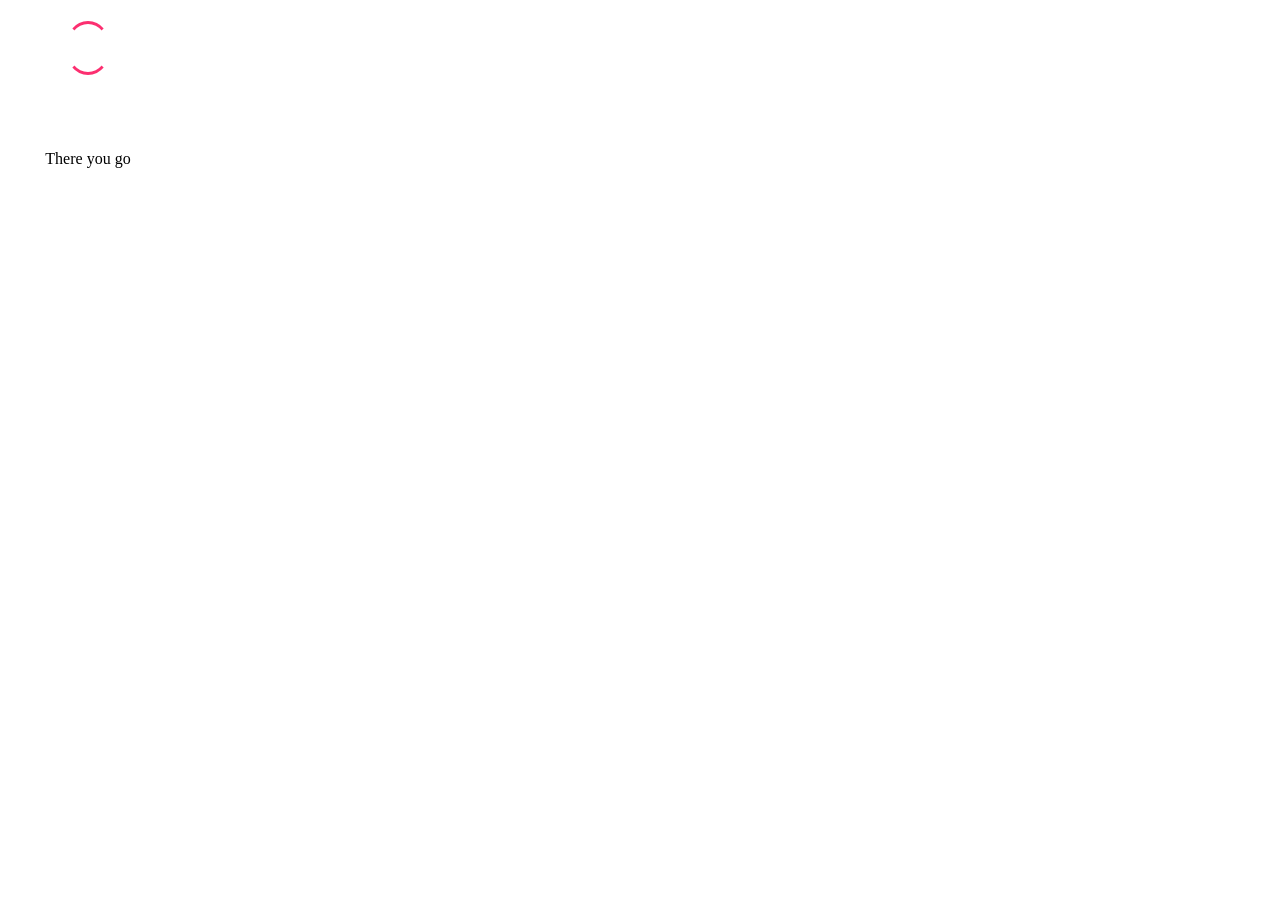
==== popup.html @ ecffba9a "Extension page complete" ====
<!DOCTYPE html>
<html>

<head>
    <link rel="stylesheet" href="popup.css">
</head>

<body>
    <div id="imageContainer">
        <div id="loading"></div>
    </div>
    <div>There you go</div>
</body>
<script src="popup.js"></script>

</html>
---- popup.css ----
body{
    width: 10em;
    height: 10em;
    display: flex;
    align-items: center;
    justify-content: space-between;
    flex-direction: column;
}
#imageContainer{
    width: 5em;
    height: 5em;
    display: flex;
    align-items: center;
    justify-content: center;
}
#loading {
  width: 2.5em;
  height: 3em;
  border: 3px solid transparent;
  border-top-color: #fc2f70;
  border-bottom-color: #fc2f70;
  border-radius: 50%;
  animation: spin-stretch 2s ease infinite;
}

@keyframes spin-stretch {
  50% {
    transform: rotate(360deg) scale(0.4, 0.33);
    /* border-width: 8px; */
  }
  100% {
    transform: rotate(720deg) scale(1, 1);
    /* border-width: 3px; */
  }
}
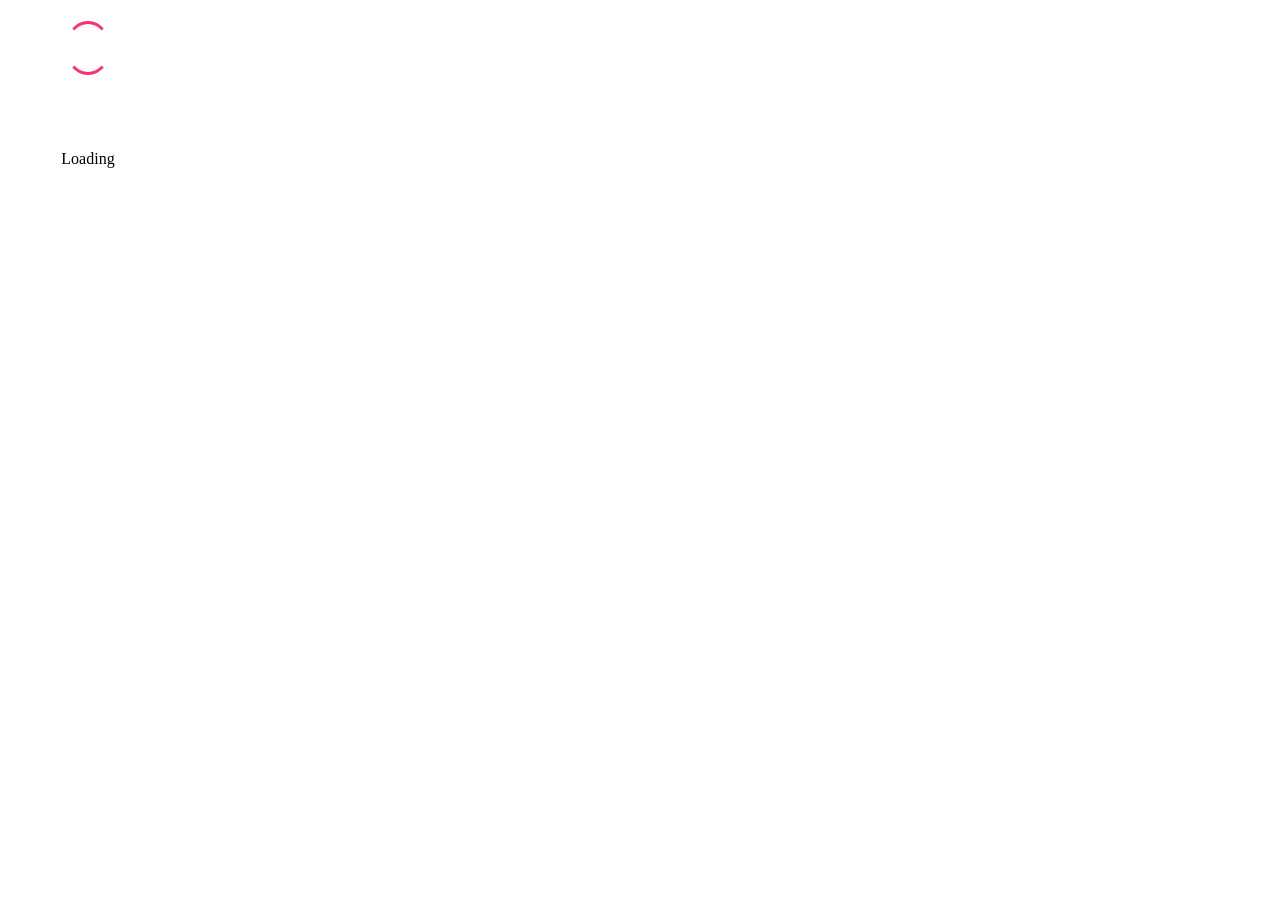
==== commit d5618d53: "frontend at docs added" ====
--- a/popup.html
+++ b/popup.html
@@ -9,7 +9,7 @@
     <div id="imageContainer">
         <div id="loading"></div>
     </div>
-    <div>There you go</div>
+    <div id="text">Loading</div>
 </body>
 <script src="popup.js"></script>
 
